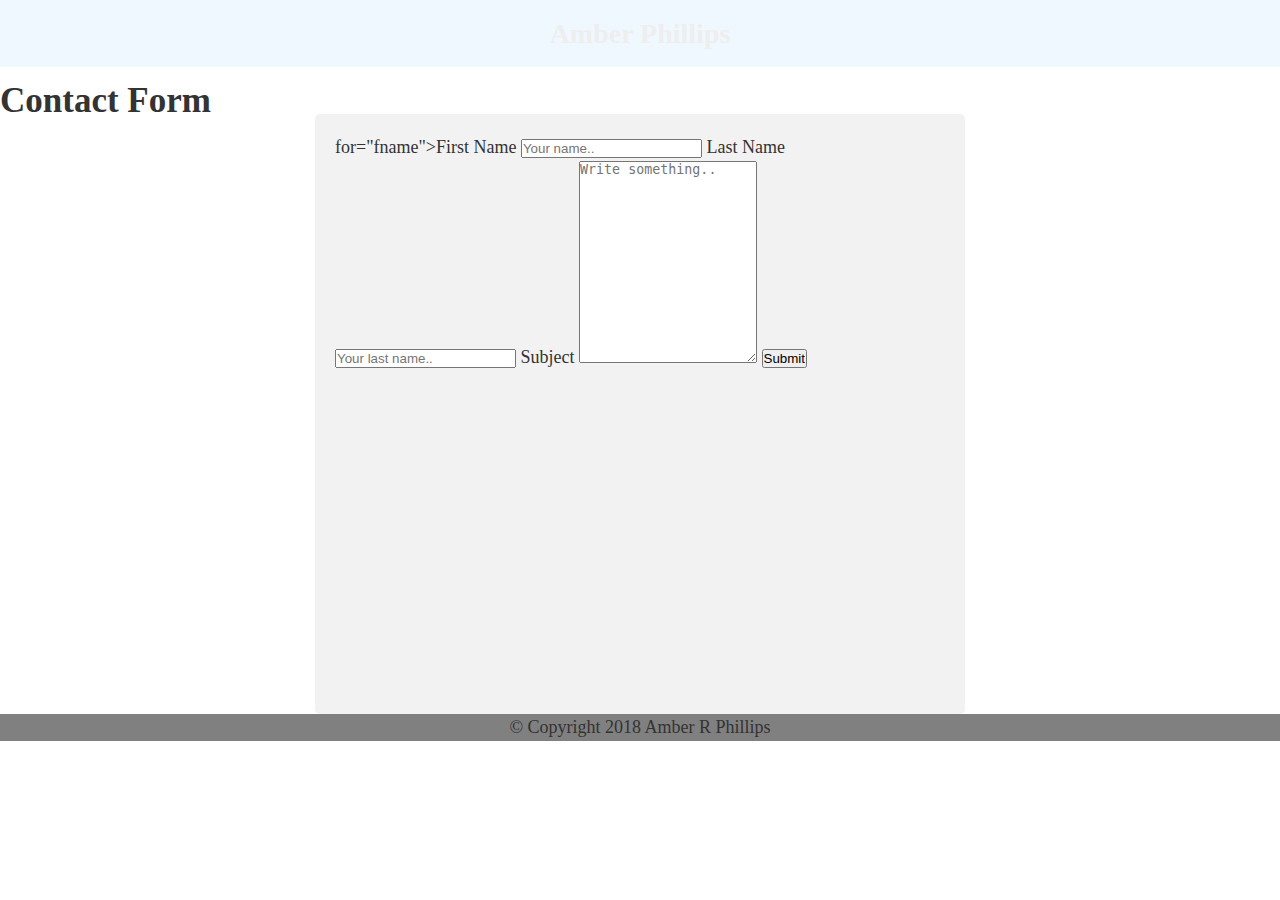
==== contact.html @ 7824c740 "revise" ====
<!-- Relative Paths Assignment 4 -->
<!DOCTYPE html>
<html lang="en-us">

<head>
  <meta charset="UTF-8">
  <title>Contact</title>

  <link rel="stylesheet" type="text/css" href="assets/css/style.css">
</head>

<body>
  <header>
    <h1>Amber Phillips</h1>
  </header>

  <section/>

  <h2>Contact Form</h2>
  <div class="container">
    <form action="/action_page.php">
       for="fname">First Name</label>
      <input type="text" id="fname" name="firstname" placeholder="Your name..">
  
      <label for="lname">Last Name</label>
      <input type="text" id="lname" name="lastname" placeholder="Your last name..">
  
      <label for="subject">Subject</label>
      <textarea id="subject" name="subject" placeholder="Write something.." style="height:200px"></textarea>
  
      <input type="submit" value="Submit">
    </form>
  </div>

  <div class="footer"> © Copyright 2018 Amber R Phillips</div>
  
  </body>
  </html>
---- assets/css/style.css ----
*
{
      margin: 0;
      padding: 0;
}
body {
  padding: 0;
  margin: 0;
  font-family: Georgia, "Times New Roman", Times, serif;
  font-size: 18px;
  line-height: 150%;
  color: #333;
  background: 66666;
}

h1 {
  padding: 20px 0;
  margin: 0;
  margin-bottom: 20px;
  font-size: 28px;
  color: #eee;
  text-align: center;
  background: aliceblue;
}

.header {
  background-color: 66666;
  padding: 20px 10px;
  margin:0px;
  float:center;
  list-style: none;
  margin-top: 5px;
  width:960px;
}
  
.header a {
  float: left;
  color: black;
  text-align: center;
  padding: 12px;
  text-decoration: none;
  font-size: 18px; 
  line-height: 25px;
  border-radius: 4px;
}

.logo {
  background:teal;
  display:inline-block;
  list-style: none;
  margin-right: 63px;
 
}

.main-nav
{
   float:right;
   list-style: none;
   margin-top: 5px;
}

.main-nav li
{
  display: inline-block;
}

.main-nav li
{
  color: black;
  padding: 5px 20px;
  font-family: Arial, Helvetica, sans-serif;
  font-size: 15px;
}

h2 {
  font-size: 24px;

}

a {
  color:black;
}

.container {
  width: 650px;
  height:600px;
  margin: 0px auto;
  background: #dddddd;
  position: relative;
  clear: both;
  padding-left: 40px;
  box-sizing: border-box;
  border: 6px;
  overflow: auto;

  
}

h2 {
  margin: 0;
  padding: 0;
  font-size: 35px;
}

#main-bio,
#bio-image {
  float: center;
  box-sizing: content-box;
  margin-right: -100px;
  overflow:auto;
}

#main-bio {
  width: 70%;
}

#contact-info {
  width: 30%;
  float: right;
}

#bio-image {
  width: 200px;
  height: 200px;
  margin-right: 20px;
  padding: 30px;
}

p {
  float: left;
}





.footer {
  position: relative;
  right: 0;
  bottom: 0;
  left: 0;
  padding: 0;
  background-color: gray;
  text-align: center;
  clear: both;
  margin-bottom: 0%;
}



.container {
  border-radius: 5px;
  background-color: #f2f2f2;
  padding: 20px;
}


.footer {
  position: relative;
  right: 0;
  bottom: 0;
  left: 0;
  padding: 0;
  background-color: gray;
  text-align: center;
  clear: both;
  margin-bottom: 0%;
}
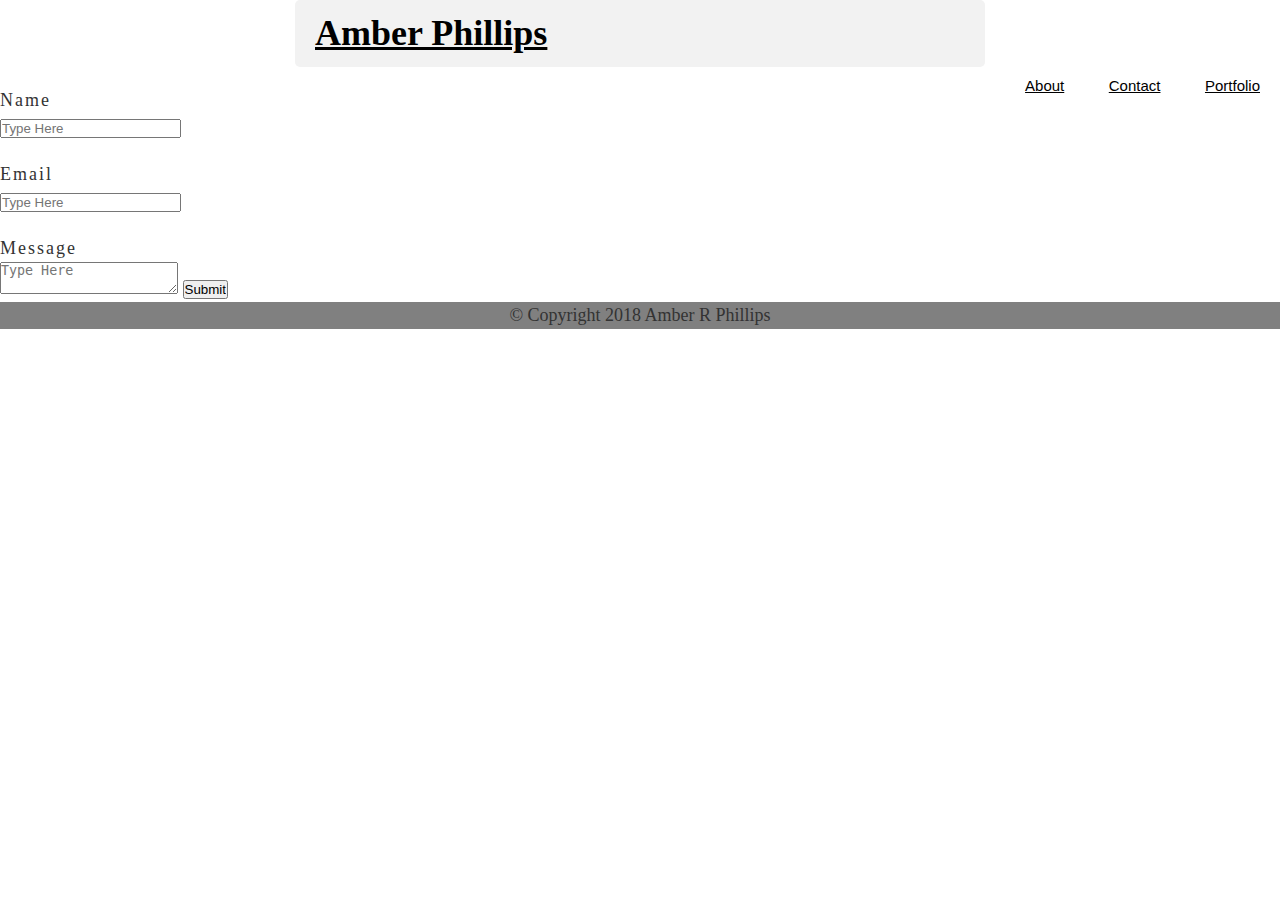
==== commit 5185d010: "final" ====
--- a/contact.html
+++ b/contact.html
@@ -1,36 +1,46 @@
-<!-- Relative Paths Assignment 4 -->
 <!DOCTYPE html>
 <html lang="en-us">
 
 <head>
   <meta charset="UTF-8">
   <title>Contact</title>
-
-  <link rel="stylesheet" type="text/css" href="assets/css/style.css">
+<link rel="stylesheet" type="text/css" href="assets/css/style.css">
+<link rel="stylesheet" type="text/css" href="assets/images/style.css">
 </head>
 
 <body>
   <header>
-    <h1>Amber Phillips</h1>
-  </header>
+    <div class="header">
+       <div class="container">
+            <h1><a href="#">Amber Phillips</h1>
+       </div>
+  <div class="row">
+  </div>
+<ul class="main-nav">
+    <li class="active"> <a href="" >About </a></li>
+    <li><a href=""> Contact </a></li>
+    <li><a href=""> Portfolio </a></li>
+
+  </ul>
 
   <section/>
 
-  <h2>Contact Form</h2>
-  <div class="container">
-    <form action="/action_page.php">
-       for="fname">First Name</label>
-      <input type="text" id="fname" name="firstname" placeholder="Your name..">
+  <form>
+        
+    <label>Name</label>
+    <input name="name" placeholder="Type Here">
+            
+    <label>Email</label>
+    <input name="email" type="email" placeholder="Type Here">
+            
+    <label>Message</label>
+    <textarea name="message" placeholder="Type Here"></textarea>
+            
+    <input id="submit" name="submit" type="submit" value="Submit">
+        
+</form>
   
-      <label for="lname">Last Name</label>
-      <input type="text" id="lname" name="lastname" placeholder="Your last name..">
   
-      <label for="subject">Subject</label>
-      <textarea id="subject" name="subject" placeholder="Write something.." style="height:200px"></textarea>
-  
-      <input type="submit" value="Submit">
-    </form>
-  </div>
 
   <div class="footer"> © Copyright 2018 Amber R Phillips</div>
   
--- a/assets/css/style.css
+++ b/assets/css/style.css
@@ -14,51 +14,23 @@
   color: #333;
   background: 66666;
 }
-
-h1 {
-  padding: 20px 0;
-  margin: 0;
-  margin-bottom: 20px;
-  font-size: 28px;
-  color: #eee;
-  text-align: center;
-  background: aliceblue;
-}
-
-.header {
-  background-color: 66666;
-  padding: 20px 10px;
-  margin:0px;
-  float:center;
-  list-style: none;
-  margin-top: 5px;
+.container{
   width:960px;
+  margin: 0 auto;
+  line-break: auto;
+  clear: both;
+  background: teal;
 }
   
-.header a {
-  float: left;
-  color: black;
-  text-align: center;
-  padding: 12px;
-  text-decoration: none;
-  font-size: 18px; 
-  line-height: 25px;
-  border-radius: 4px;
-}
 
-.logo {
-  background:teal;
-  display:inline-block;
-  list-style: none;
-  margin-right: 63px;
- 
-}
+
 
 .main-nav
 {
    float:right;
    list-style: none;
-   margin-top: 5px;
+   margin-top: 0px;
+
 }
 
 .main-nav li
@@ -83,9 +55,8 @@
   color:black;
 }
 
-.container {
+.context {
   width: 650px;
-  height:600px;
   margin: 0px auto;
   background: #dddddd;
   position: relative;
@@ -93,7 +64,7 @@
   padding-left: 40px;
   box-sizing: border-box;
   border: 6px;
-  overflow: auto;
+  overflow-wrap: break-word;
 
   
 }
@@ -154,6 +125,14 @@
   border-radius: 5px;
   background-color: #f2f2f2;
   padding: 20px;
+  width: 650px
+}
+
+label {
+  display:block;
+  margin-top:20px;
+  letter-spacing:2px;
+  float:center;
 }
 
 
